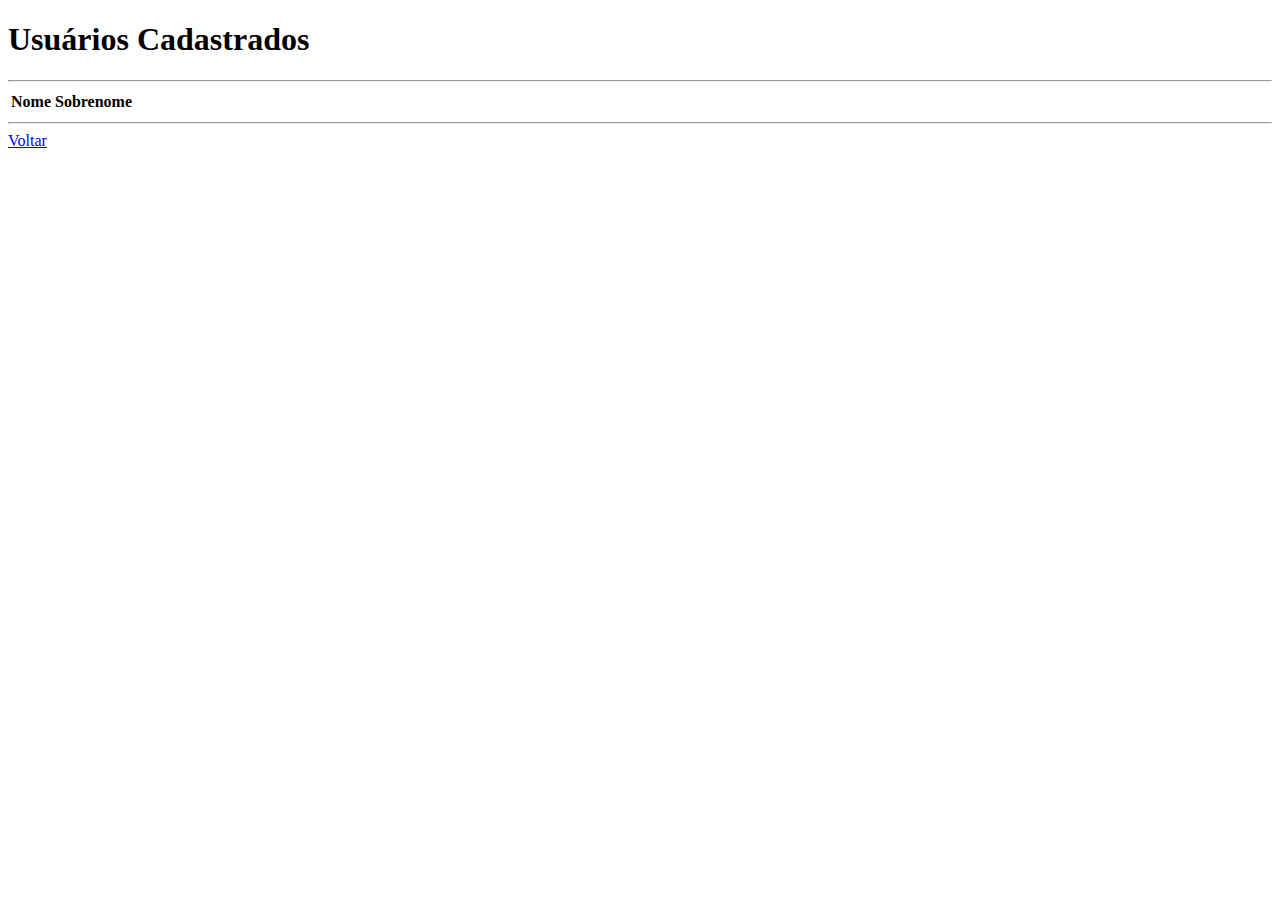
==== painelAdministrativo.html @ 5d0655fb "Desenvolvimento em Teste." ====
<!DOCTYPE html>
<html lang="en">
  <head>
    <meta charset="UTF-8" />
    <meta http-equiv="X-UA-Compatible" content="IE=edge" />
    <meta name="viewport" content="width=device-width, initial-scale=1.0" />
    <title>Painel Administrativo</title>
  </head>
  <body>
    <main>
      <h1>Usuários Cadastrados</h1>
      <hr />
      <table class="table table-striped" id="tabela">
        <thead>
          <tr>
            <th scope="col">Nome</th>
            <th scope="col">Sobrenome</th>
          </tr>
        </thead>
        <tbody></tbody>
      </table>
      <hr />
      <a href="telaDeCadastro.html">Voltar</a>
    </main>
    <script src="teste.js"></script>
  </body>
</html>
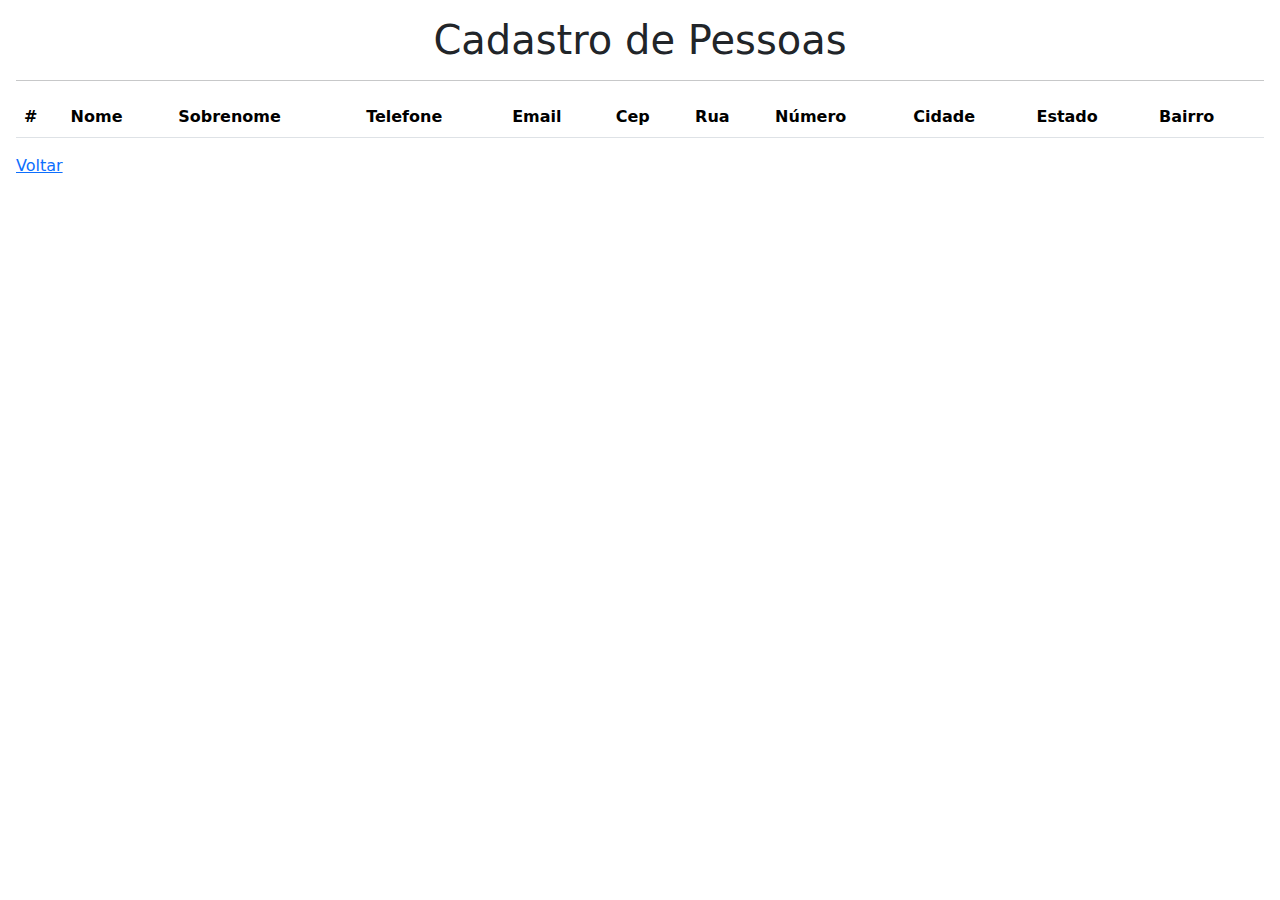
==== commit a177dc1f: "Refatoração de Código." ====
--- a/painelAdministrativo.html
+++ b/painelAdministrativo.html
@@ -1,27 +1,42 @@
 <!DOCTYPE html>
-<html lang="en">
+<html>
   <head>
-    <meta charset="UTF-8" />
-    <meta http-equiv="X-UA-Compatible" content="IE=edge" />
-    <meta name="viewport" content="width=device-width, initial-scale=1.0" />
-    <title>Painel Administrativo</title>
+    <meta charset="utf-8" />
+    <meta name="viewport" content="width=device-width" />
+
+    <link
+      href="https://cdn.jsdelivr.net/npm/bootstrap@5.3.0-alpha1/dist/css/bootstrap.min.css"
+      rel="stylesheet" />
+    <script
+      src="	https://cdn.jsdelivr.net/npm/bootstrap@5.3.0-alpha1/dist/js/bootstrap.bundle.min.js"
+      defer></script>
+    <script src="painelAdministrativo.js" defer></script>
+    <title>JavaScript - DOM - Prática da Semana 03</title>
   </head>
-  <body>
-    <main>
-      <h1>Usuários Cadastrados</h1>
-      <hr />
-      <table class="table table-striped" id="tabela">
-        <thead>
-          <tr>
-            <th scope="col">Nome</th>
-            <th scope="col">Sobrenome</th>
-          </tr>
-        </thead>
-        <tbody></tbody>
-      </table>
-      <hr />
-      <a href="telaDeCadastro.html">Voltar</a>
-    </main>
-    <script src="teste.js"></script>
+
+  <body class="p-3 m-0 border-0">
+    <h1 class="text-center">Cadastro de Pessoas</h1>
+
+    <hr />
+
+    <table class="table table-striped" id="tabela">
+      <thead>
+        <tr>
+          <th scope="col">#</th>
+          <th scope="col">Nome</th>
+          <th scope="col">Sobrenome</th>
+          <th scope="col">Telefone</th>
+          <th scope="col">Email</th>
+          <th scope="col">Cep</th>
+          <th scope="col">Rua</th>
+          <th scope="col">Número</th>
+          <th scope="col">Cidade</th>
+          <th scope="col">Estado</th>
+          <th scope="col">Bairro</th>
+        </tr>
+      </thead>
+      <tbody></tbody>
+    </table>
+    <a href="telaDeCadastro.html">Voltar</a>
   </body>
 </html>
